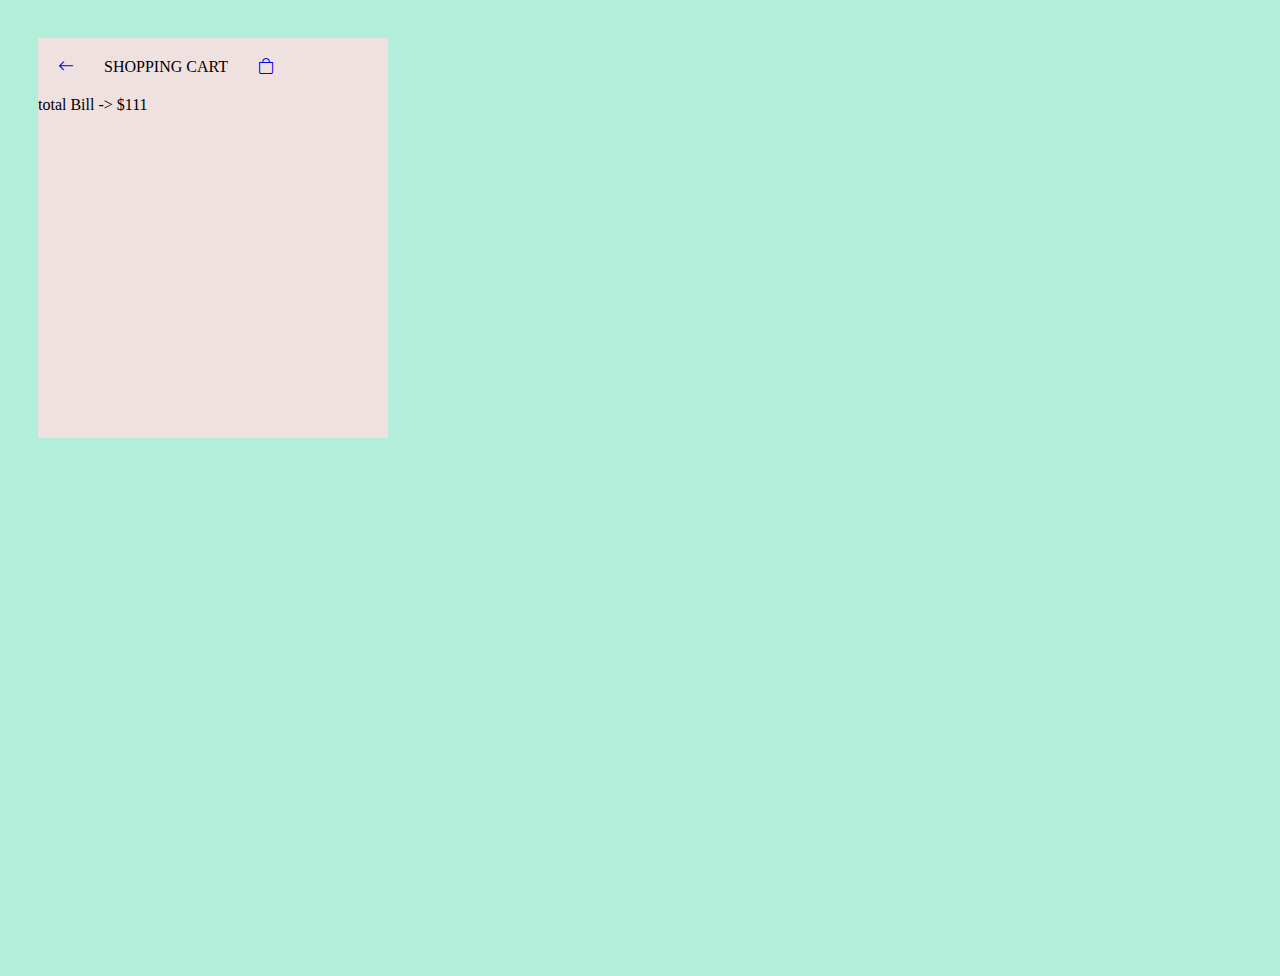
==== shopping-app/cart.html @ 31117ff9 "new" ====
<!DOCTYPE html>
<html lang="en">
<head>
  <meta charset="UTF-8">
  <meta http-equiv="X-UA-Compatible" content="IE=edge">
  <meta name="viewport" content="width=device-width, initial-scale=1.0">
  <title>Document</title>
  <link
  href="https://cdn.jsdelivr.net/npm/bootstrap@5.3.0-alpha1/dist/css/bootstrap.min.css"
  rel="stylesheet"
  integrity="sha384-GLhlTQ8iRABdZLl6O3oVMWSktQOp6b7In1Zl3/Jr59b6EGGoI1aFkw7cmDA6j6gD"
  crossorigin="anonymous"
/>
<link
  rel="stylesheet"
  href="https://cdn.jsdelivr.net/npm/bootstrap-icons@1.10.3/font/bootstrap-icons.css"
/>
  <link rel="stylesheet" href="style.css">
</head>
<body>
  <div id="app">
    <div id="header">
      <a href="index.html">
        <i class="bi bi-arrow-left"></i>
      </a>
      <div class="title text-center fs-3">SHOPPING CART</div>
      <a href="cart.html">
        <i onclick="" class="bi bi-bag"></i>
      </a>
    </div>

    total Bill -> $111
  </div>

</body>
</html>
---- shopping-app/style.css ----
body {
    background-color: #b3eeda;
    min-height: 100vh;
    display: grid;
    /* place-content: center; */
    padding: 30px;

}

#header {
    padding: 20px;
    display: flex;
    align-items: center;
    gap: 30px;
    text-align: center;
}

#app {
    background-color: #f0e1e1;
    width: 350px;
    height: 400px;
    overflow-y: scroll;
}

.bi{
    cursor: pointer;
}

.content{
    display: flex;
    flex-direction: row;
    gap: 10px;
    margin: 20px 0 20px 20px;
    width: 300px;
}

.left{
    margin-top: 10px;
    margin-left: 10px;
}

.right{
    margin-left: 20px;
    margin-top: 10px;
    font-size: 13px;
}

.buttons{
    display: flex;
    gap: 20px;
    justify-content: flex-end;
    margin-right: 10px;
}
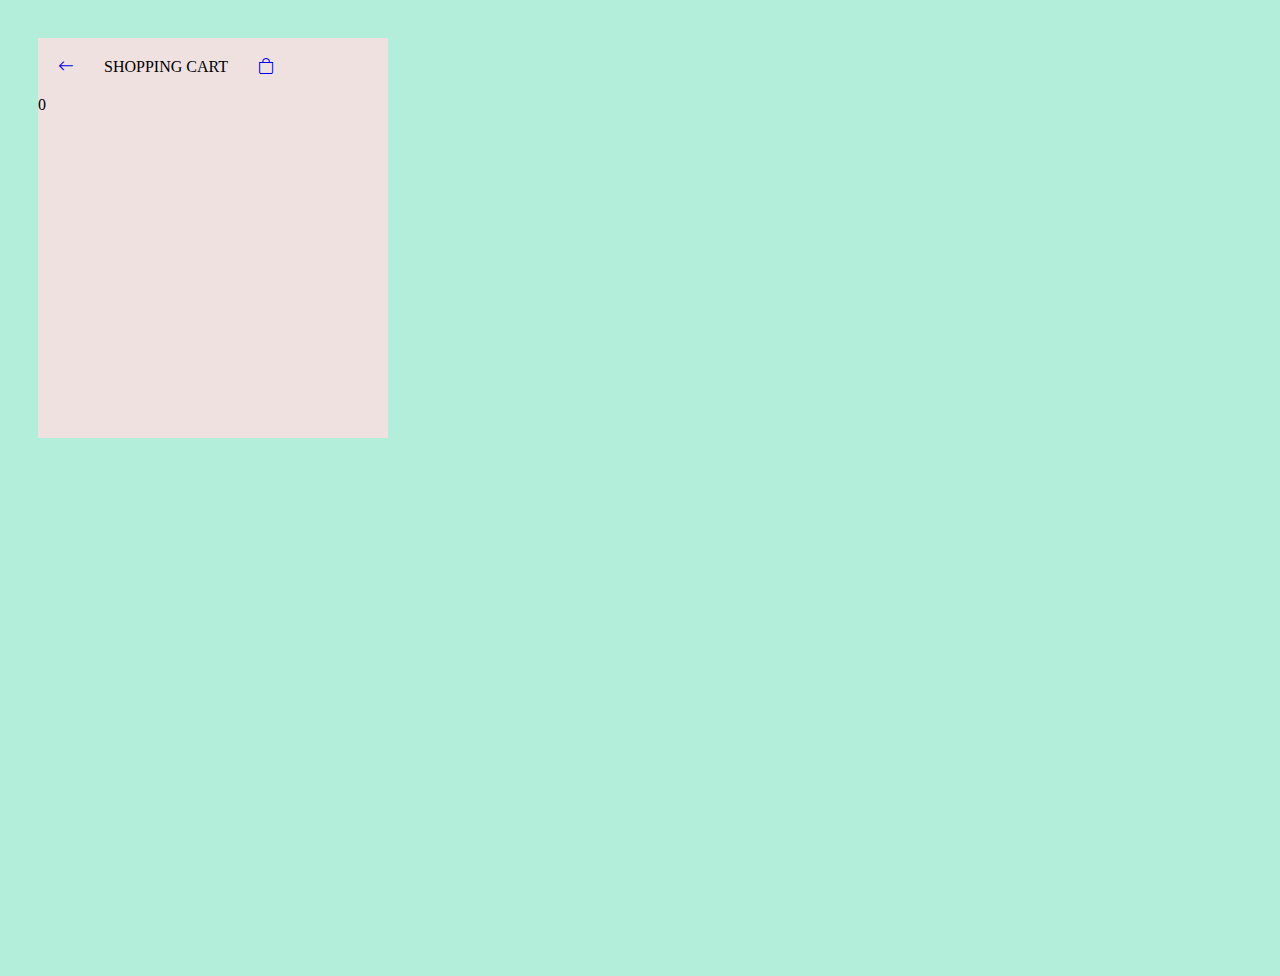
==== commit ce2e9bfa: "." ====
--- a/shopping-app/cart.html
+++ b/shopping-app/cart.html
@@ -1,22 +1,17 @@
 <!DOCTYPE html>
 <html lang="en">
+
 <head>
   <meta charset="UTF-8">
   <meta http-equiv="X-UA-Compatible" content="IE=edge">
   <meta name="viewport" content="width=device-width, initial-scale=1.0">
   <title>Document</title>
-  <link
-  href="https://cdn.jsdelivr.net/npm/bootstrap@5.3.0-alpha1/dist/css/bootstrap.min.css"
-  rel="stylesheet"
-  integrity="sha384-GLhlTQ8iRABdZLl6O3oVMWSktQOp6b7In1Zl3/Jr59b6EGGoI1aFkw7cmDA6j6gD"
-  crossorigin="anonymous"
-/>
-<link
-  rel="stylesheet"
-  href="https://cdn.jsdelivr.net/npm/bootstrap-icons@1.10.3/font/bootstrap-icons.css"
-/>
+  <link href="https://cdn.jsdelivr.net/npm/bootstrap@5.3.0-alpha1/dist/css/bootstrap.min.css" rel="stylesheet"
+    integrity="sha384-GLhlTQ8iRABdZLl6O3oVMWSktQOp6b7In1Zl3/Jr59b6EGGoI1aFkw7cmDA6j6gD" crossorigin="anonymous" />
+  <link rel="stylesheet" href="https://cdn.jsdelivr.net/npm/bootstrap-icons@1.10.3/font/bootstrap-icons.css" />
   <link rel="stylesheet" href="style.css">
 </head>
+
 <body>
   <div id="app">
     <div id="header">
@@ -27,10 +22,16 @@
       <a href="cart.html">
         <i onclick="" class="bi bi-bag"></i>
       </a>
+
+
     </div>
 
-    total Bill -> $111
+    <div class="shopping-cart" id="shopping-cart">
+
+    </div>
   </div>
 
 </body>
+<script src="cart.js"></script>
+
 </html>